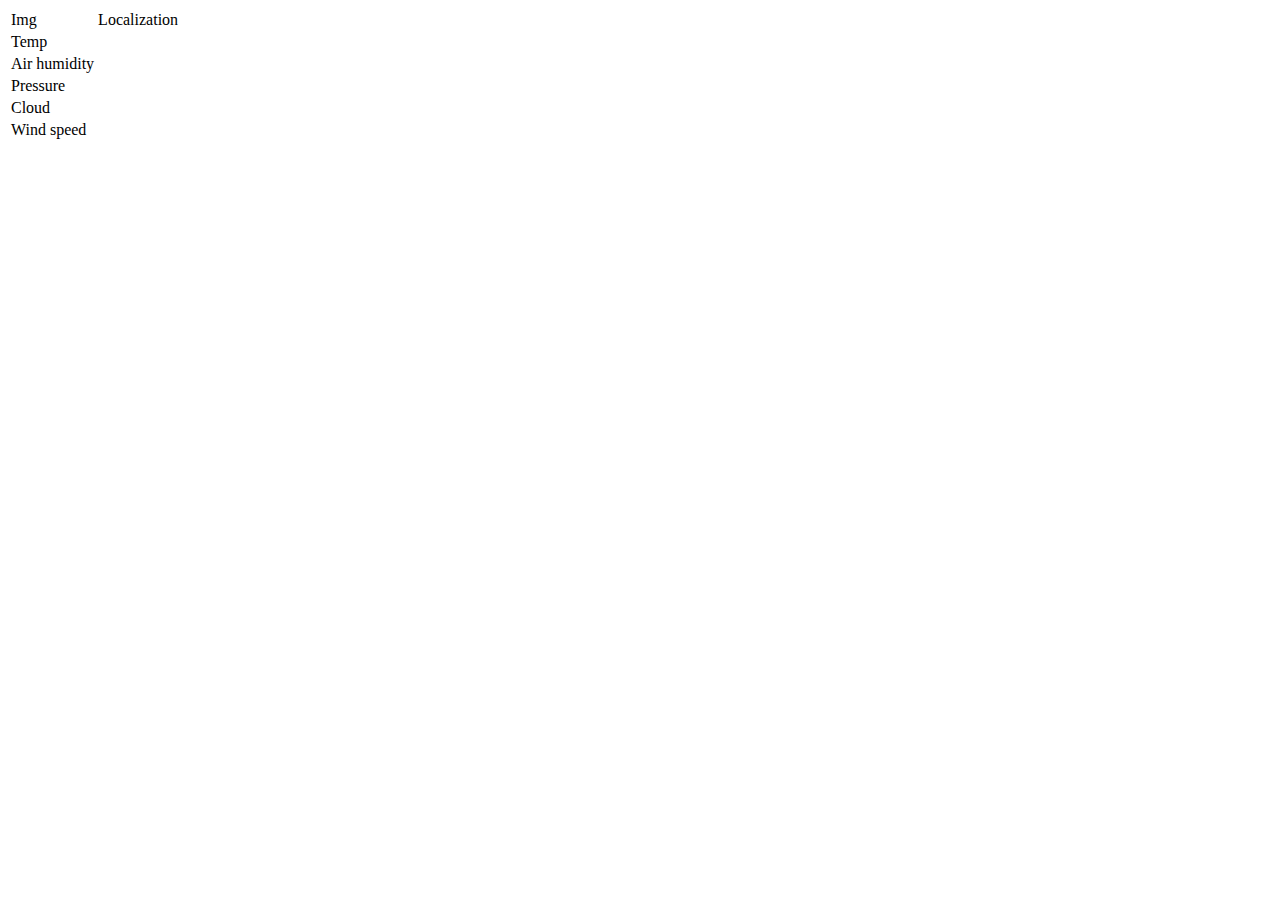
==== projekt3/index.html @ 4d290a86 "Section 6 | Project 3 | Weather application using HTML, Bootstrap and JavaScript Html website struct" ====
<!DOCTYPE html>
<html lang="en">
<head>
    <meta charset="UTF-8">
    <meta http-equiv="X-UA-Compatible" content="IE=edge">
    <meta name="viewport" content="width=device-width, initial-scale=1.0">
    <title>Document</title>
    <script src="script.js" defer></script>
    <link href="https://cdn.jsdelivr.net/npm/bootstrap@5.3.0-alpha1/dist/css/bootstrap.min.css" rel="stylesheet" integrity="sha384-GLhlTQ8iRABdZLl6O3oVMWSktQOp6b7In1Zl3/Jr59b6EGGoI1aFkw7cmDA6j6gD" crossorigin="anonymous">
    <script src="https://cdn.jsdelivr.net/npm/bootstrap@5.3.0-alpha1/dist/js/bootstrap.bundle.min.js" integrity="sha384-w76AqPfDkMBDXo30jS1Sgez6pr3x5MlQ1ZAGC+nuZB+EYdgRZgiwxhTBTkF7CXvN" crossorigin="anonymous"></script>
</head>
<body>
    
    <div class="container-fluid-m-4">
        <table class="table w-50 mx-auto table-responsive table-hover">
            <tbody>
                <tr class="table-info">
                    <td class="align-middle">
                        Img
                    </td>
                    <td class="align-middle">
                        Localization
                    </td>
                </tr>
                <tr class="table-info">
                    <td class="align-middle">
                        Temp
                    </td>
                    <td class="align-middle">
                        <span id="temp"></span>
                    </td>
                </tr>
                <tr class="table-info">
                    <td class="align-middle">
                        Air humidity
                    </td>
                    <td class="align-middle">
                        <span id="humidity"></span>
                    </td>
                </tr>
                <tr class="table-info">
                    <td class="align-middle">
                        Pressure
                    </td>
                    <td class="align-middle">
                        <span id="pressure"></span>
                    </td>
                </tr>
                <tr class="table-info">
                    <td class="align-middle">
                        Cloud
                    </td>
                    <td class="align-middle">
                        <span id="cloudsPerc"></span>
                    </td>
                </tr>
                <tr class="table-info">
                    <td class="align-middle">
                        Wind speed
                    </td>
                    <td class="align-middle">
                        <span id="windSpeed"></span>
                    </td>
                </tr>
            </tbody>
        </table>
    </div>

</body>
</html>
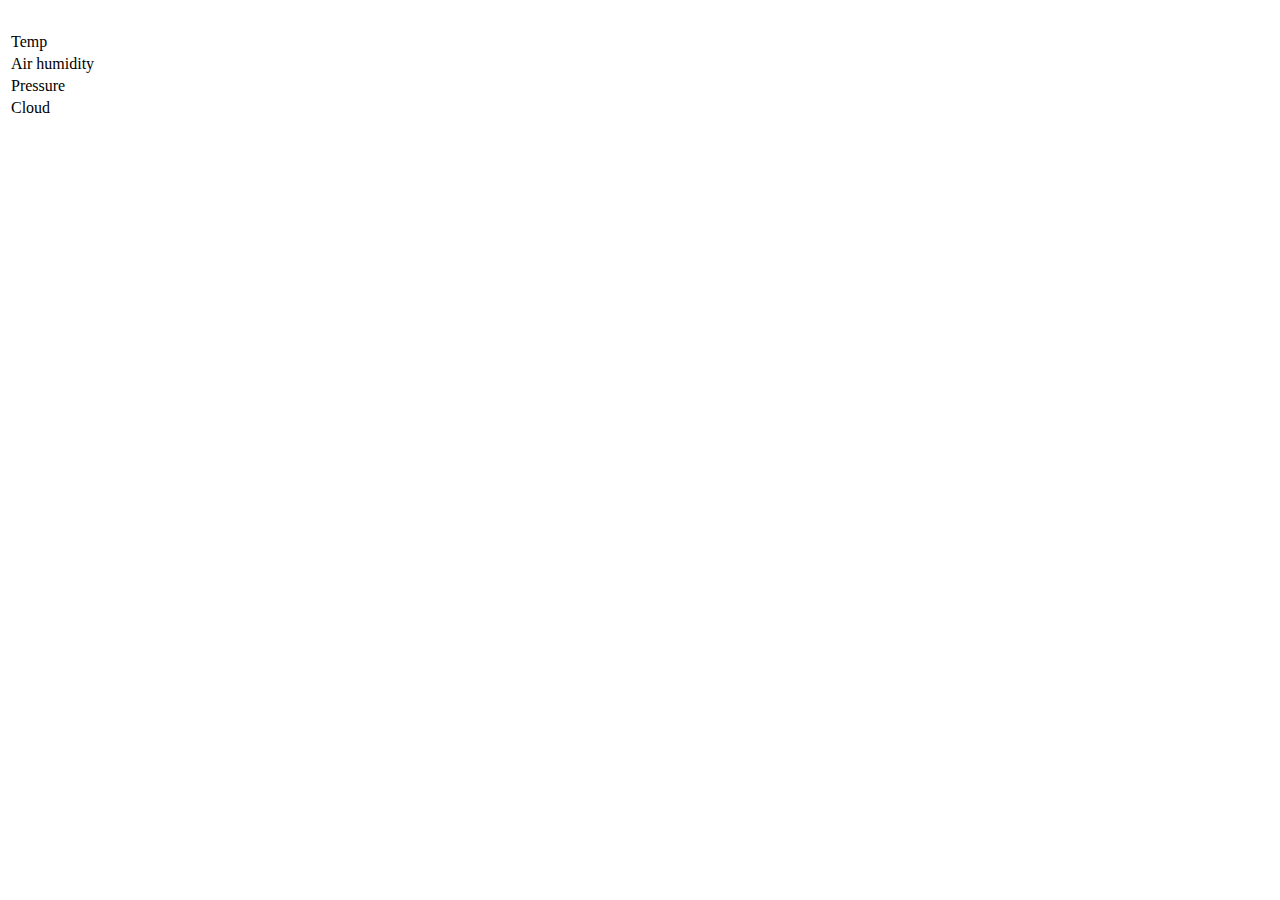
==== commit 555fd88a: "Section 6 | Project 3 | Script for a weather application Data are downloaded from the openweather ap" ====
--- a/projekt3/index.html
+++ b/projekt3/index.html
@@ -9,17 +9,17 @@
     <link href="https://cdn.jsdelivr.net/npm/bootstrap@5.3.0-alpha1/dist/css/bootstrap.min.css" rel="stylesheet" integrity="sha384-GLhlTQ8iRABdZLl6O3oVMWSktQOp6b7In1Zl3/Jr59b6EGGoI1aFkw7cmDA6j6gD" crossorigin="anonymous">
     <script src="https://cdn.jsdelivr.net/npm/bootstrap@5.3.0-alpha1/dist/js/bootstrap.bundle.min.js" integrity="sha384-w76AqPfDkMBDXo30jS1Sgez6pr3x5MlQ1ZAGC+nuZB+EYdgRZgiwxhTBTkF7CXvN" crossorigin="anonymous"></script>
 </head>
-<body>
+<body onload="startApp();">
     
     <div class="container-fluid-m-4">
         <table class="table w-50 mx-auto table-responsive table-hover">
             <tbody>
                 <tr class="table-info">
                     <td class="align-middle">
-                        Img
+                        <img src="" id="currentWeatherImg"> 
                     </td>
                     <td class="align-middle">
-                        Localization
+                        <a href="#" id="locationLink"></a>
                     </td>
                 </tr>
                 <tr class="table-info">
@@ -54,14 +54,6 @@
                         <span id="cloudsPerc"></span>
                     </td>
                 </tr>
-                <tr class="table-info">
-                    <td class="align-middle">
-                        Wind speed
-                    </td>
-                    <td class="align-middle">
-                        <span id="windSpeed"></span>
-                    </td>
-                </tr>
             </tbody>
         </table>
     </div>
